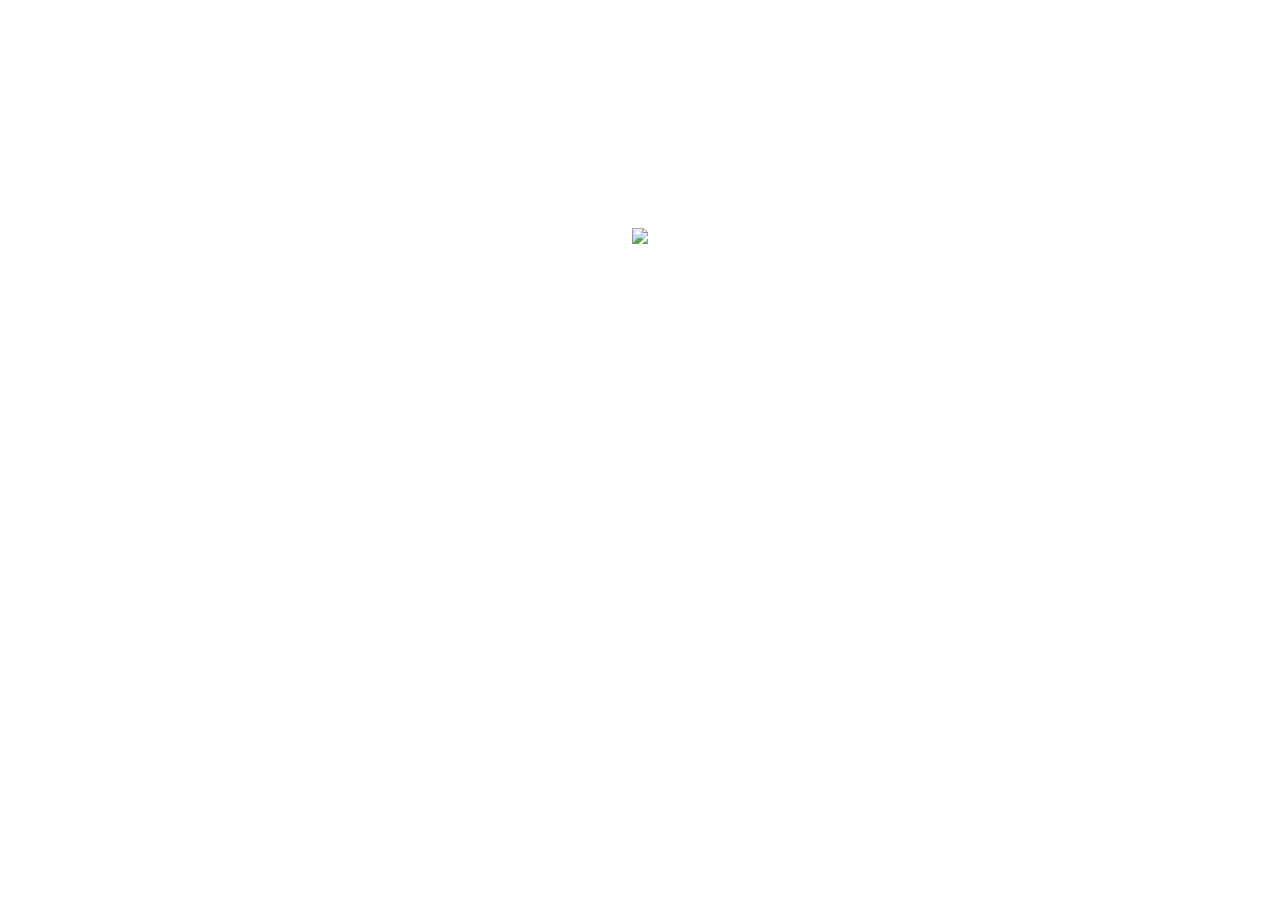
==== angry/index.html @ 0237b36b "Update and rename 4-2.html to index.html" ====
<!DOCTYPE html>
<html lang="en">
<head>
    <meta charset="UTF-8">
    <meta name="viewport" content="width=, initial-scale=1.0">
    <title>不原諒</title>
</head>
<body >
    <div style="display:flex; justify-content: center; height: 300px; margin-top: 18%;">
    <img  src="https://i.ytimg.com/vi/yjk-J024sBg/maxresdefault.jpg">
    </div>
</body>
</html>
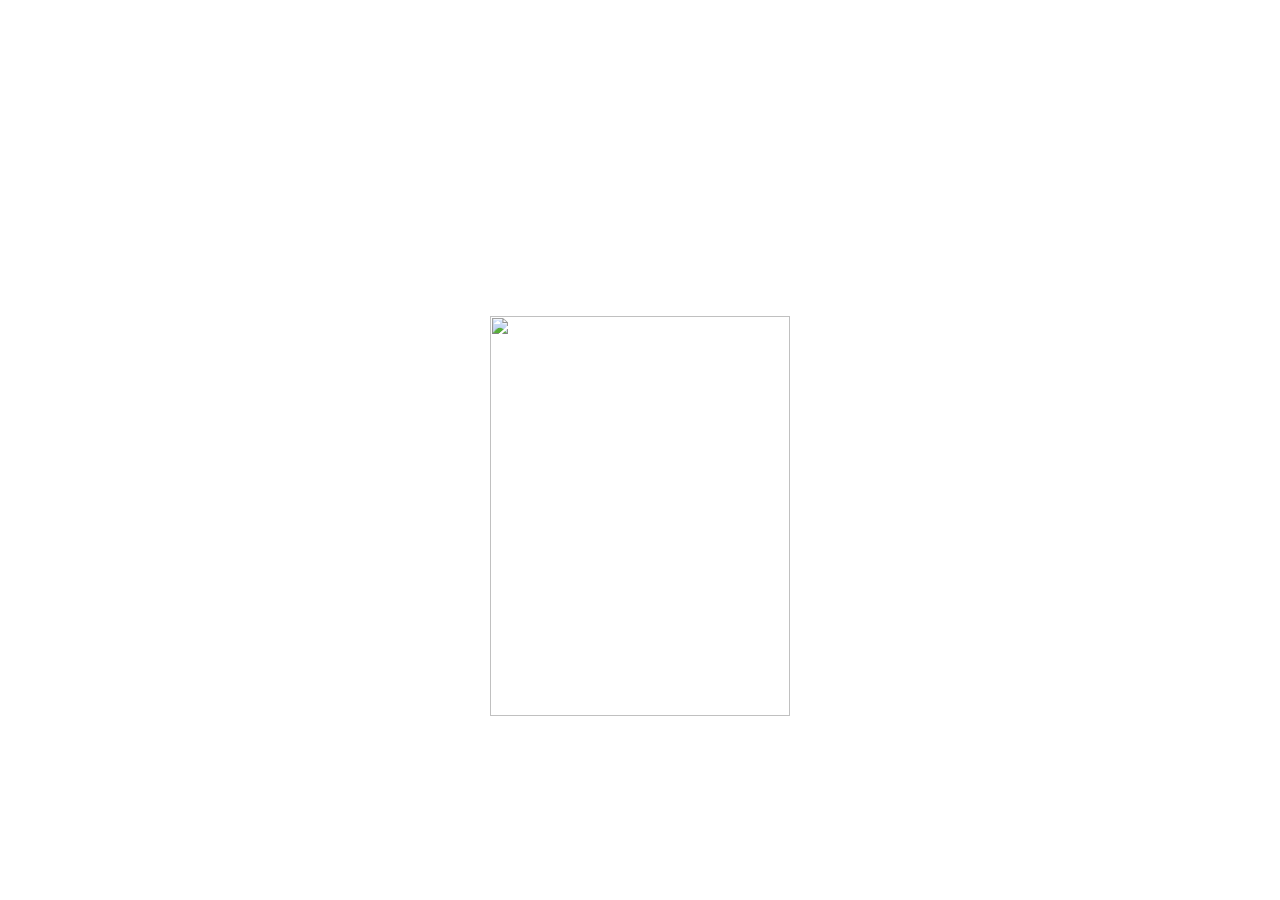
==== commit f2e991fe: "Update index.html" ====
--- a/angry/index.html
+++ b/angry/index.html
@@ -6,8 +6,8 @@
     <title>不原諒</title>
 </head>
 <body >
-    <div style="display:flex; justify-content: center; height: 300px; margin-top: 18%;">
-    <img  src="https://i.ytimg.com/vi/yjk-J024sBg/maxresdefault.jpg">
+    <div style="display:flex; justify-content: center;  margin-top: 25%;">
+    <img height="400px"; width="300px"  src="https://i.ytimg.com/vi/yjk-J024sBg/maxresdefault.jpg">
     </div>
 </body>
 </html>
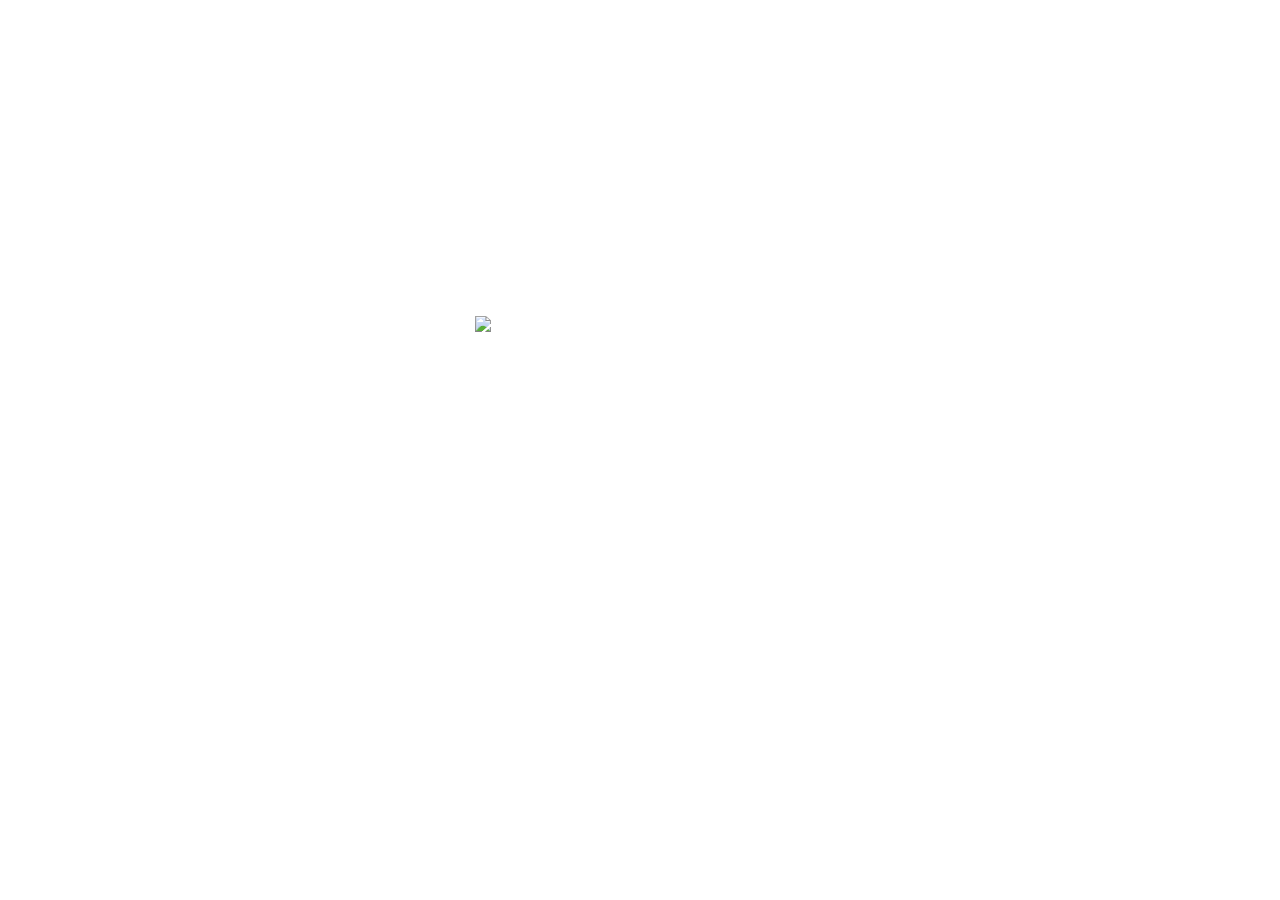
==== commit 6bb8d79d: "Update index.html" ====
--- a/angry/index.html
+++ b/angry/index.html
@@ -6,8 +6,8 @@
     <title>不原諒</title>
 </head>
 <body >
-    <div style="display:flex; justify-content: center;  margin-top: 25%;">
-    <img height="400px"; width="300px"  src="https://i.ytimg.com/vi/yjk-J024sBg/maxresdefault.jpg">
+    <div style="display:flex; justify-content: center; height: 300px; margin-top: 25%;">
+    <img width="330px" style="align-items: stretch;"  src="https://i.ytimg.com/vi/yjk-J024sBg/maxresdefault.jpg">
     </div>
 </body>
 </html>
